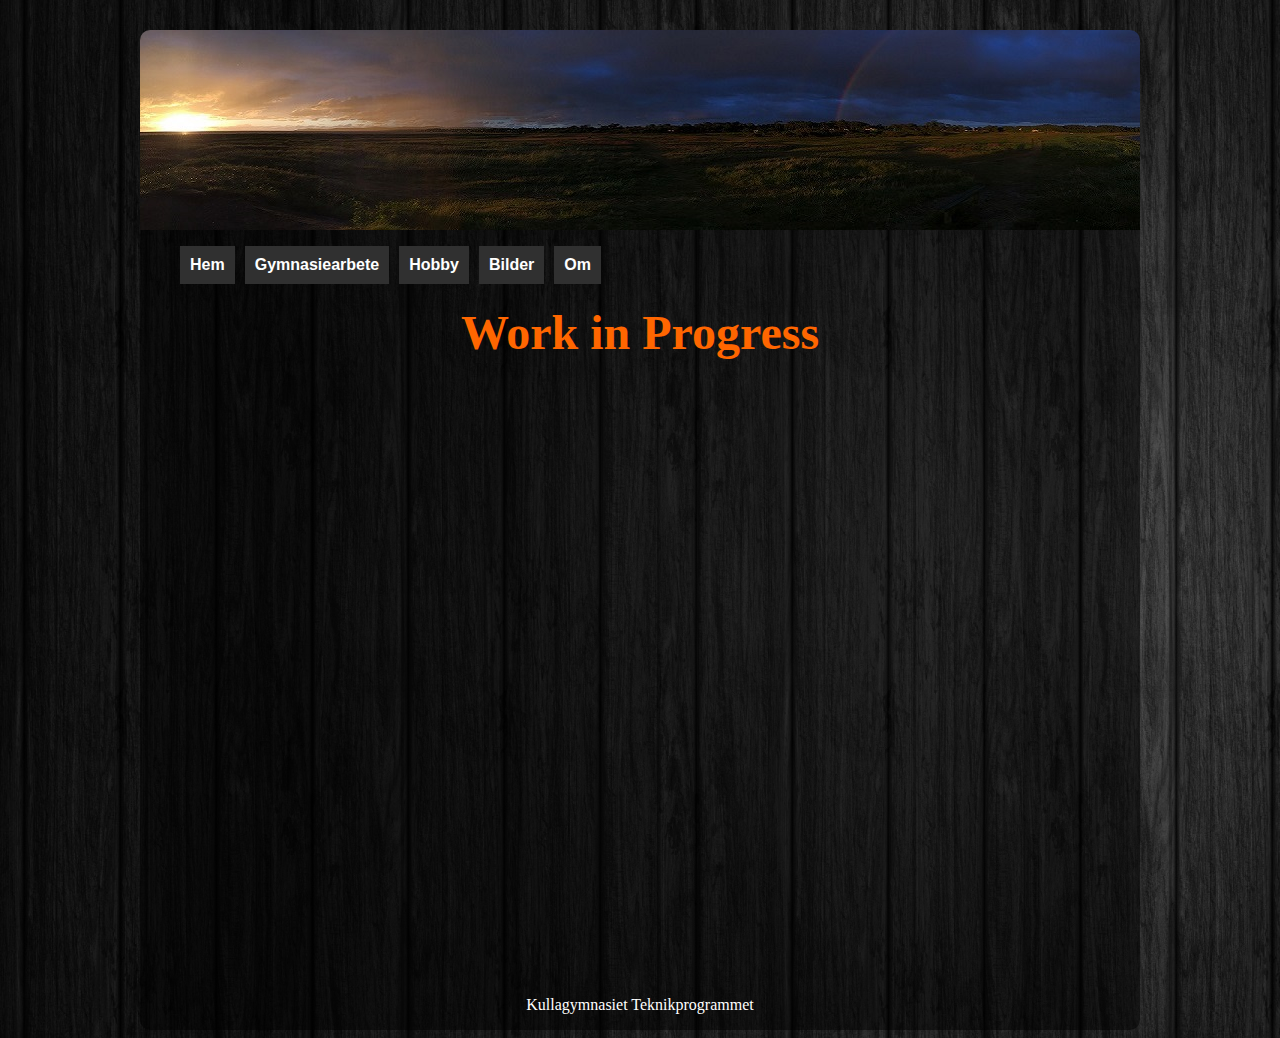
==== Bat.html @ 785bc79e "Tweaked" ====
<!DOCTYPE html>
<head>

<meta http-equiv="content-type" name="viewport" content="width=device-width, initial-scale=1">
<meta charset="utf-8">


<link rel="stylesheet" type="text/css" href="layout33.css">

<link rel="stylesheet" media="screen and (min-width: 1600px) and (max-device-width: 2000px)" href="layout3.css">
<link rel="stylesheet" media="screen and (min-width: 1200px) and (max-width: 1600px)" href="layout2.css">
<link rel="stylesheet" media="screen and (min-width: 375px) and (max-width: 667px)" href="layout.css">

		<title>Bilder/Båtar</title>
	</head>

<body>
	<div class="blended_grid">
	<div class="pageHeader">

		<a href="index.html"><img src="img/PanoramaHead.JPG"></a>

	</div>
	<div class="pageHorizontalMenu">

	<center>
	
<ul id="meny">

 <li>
	<a href="index.html">Hem</a>
 </li>
 
 <li>
	<a href="gymnasiearbete.html">Gymnasiearbete</a>
 </li>
 
 <li>
	<a href="modellflyg.html">Hobby</a>
 </li>
 
 <li>
	<a href="bilder.html">Bilder</a>
 
		<ul>
			<li><a href="Hobby.html">Radiostyrt</a></li>
			<li><a href="Bat.html">Båtar</a></li>
			<li><a href="Panorama.html">Panorama / Timelapse</a></li>
		</ul>
 </li>
 <li>
	<a href="om.html">Om</a>
 </li>
 
</ul>

</center>

	</div>
	<div class="pageContent">

	<center>
		<h1><font color="#ff6600" size="16px"> Work in Progress </font></h1>


	
	</div>
	<div class="pageFooter">

	<center>
		<p><font color="white"> Kullagymnasiet Teknikprogrammet </p>
	</center>

	</div>
	</div>


</body>
</html>
---- layout3.css ----
body{
	padding : 1;
	margin : 1;
	border : 0;
	background: url(img/Background.jpg);
}

/* ----------- Desktop Above 1600px ----------- */
@media screen 
  and (min-device-width: 1600px) 
  and (max-device-width: 2000px) 
  and (-webkit-min-device-pixel-ratio: 1) {
	
.blended_grid{
	display : block;
	width : 1000px;
	overflow : hidden;
	margin : 30px auto 0 auto;
	border-radius: 10px;
}

.pageHeader{
	float : left;
	clear : none;
	height : 200px;
	width : 1000px;
}


.pageHorizontalMenu{
	background-color : rgba(0, 0, 0, 0.5);
	float : left;
	clear : none;
	height : 70px;
	width : 1000px;
}


.pageContent{
	background-color : rgba(0, 0, 0, 0.5);
	float : left;
	clear : none;
	height : 680px;
	width : 1000px;
}


.pageFooter{
	background-color : rgba(0, 0, 0, 0.5);
	float : left;
	clear : none;
	height : 50px;
	width : 1000px;
}

h1 {
	font-size: 8px;
}

/* CSS Meny Inställningar */


#meny {
	list-style: none;
	font-weight: bold;
	margin-bottom: 10px;
	float: left;
	width: 100%;
	position: relative;
	z-index: 5;
}

#meny li {
	float: left;
	margin-right: 10px;
	position: relative;
}
	  
#meny a {
	display: block;
	text-align: center;
	font-family: "Lucida Grande", "Lucida Sans Unicode", Helvetica, Arial, sans-serif;
	color: white;
	background: #303030;
    padding: 10px;
	text-decoration: none;
}


#meny li a:hover {
	cursor: pointer;
	background: #ff6600;
	color: white;
	text-decoration: none;
}

/* DROPDOWN */

#meny ul {
	background: #303030; /* Byter BakgrundsFärg på Huvudkategori */
	background: rgba(255, 255, 255, 0);
	list-style: none;
	position: absolute;
	left: -9999px;	/* När DROPDOWN inte används är den placerad långt utanför skärmen */
}

#meny ul li {
	padding-top: 10px;
	float: none;
}

#meny ul a {
	white-space: nowrap; /* Gör så att texten inte byter rad */
}

#meny li:hover ul {
	left: 0;
}

#meny li:hover a {
	background: #ff6600; /* Byter Färg på Huvudkategori (på :hover) */
	text-decoration: none;
}

#meny li:hover ul a {
	text-decoration: none;
}

#meny li:hover ul li a:hover {
	background: #303030; /* Byter Färg på Underkategori (på :hover) */
}

} /* slutTag Horizontel Desktop Meny */



/* Länkar visas som vanlig text */
a {
	text-decoration: none;
	cursor: pointer;
}

/* Text under bild i Lightbox */
#bildtext {
	text-align: center;
	font: Arial;
	font-size: 20px;
	color: white;
}

/* Bilder */
.thumb {
	max-width: 60%;
	max-height: 60%;
 }
 
 #photos {
	 line-height: 5;
	 column-count: 4;
 }
 
 #photos img {
	 width: 186px;
	 height: 60px;
 }

/* Lightbox "Gallery" */
.lightbox {
	display: none;
	
	position: fixed;
	z-index: 999;
	width: 100%;
	height: 100%;
	top: 0;
	left: 0;
	background: rgba(0,0,0,0.6);
}

/* Bild i Lightbox */
.lightbox img {
	max-width: 100%;
	max-height: 100%;
	margin-top: 15%;
}

/*  */
.lightbox:target {
	outline: none;
	display: block;
}

}
---- layout2.css ----
body{
	padding : 1;
	margin : 1;
	border : 0;
	background: url(img/Background.jpg);
}

/* ----------- Laptops Non-Retina ----------- */
@media screen 
  and (min-device-width: 1200px) 
  and (max-device-width: 1600px) 
  and (-webkit-min-device-pixel-ratio: 1) {

	
.blended_grid{
	display : block;
	width : 1000px;
	overflow : hidden;
	margin : 30px auto 0 auto;
	border-radius: 10px;
}

.pageHeader{
	float : left;
	clear : none;
	height : 200px;
	width : 1000px;
}


.pageHorizontalMenu{
	background-color : rgba(0, 0, 0, 0.5);
	float : left;
	clear : none;
	height : 70px;
	width : 1000px;
}


.pageContent{
	background-color : rgba(0, 0, 0, 0.5);
	float : left;
	clear : none;
	height : 680px;
	width : 1000px;
}


.pageFooter{
	background-color : rgba(0, 0, 0, 0.5);
	float : left;
	clear : none;
	height : 50px;
	width : 1000px;
}





h1 {
	font-size: 8px;
}

/* CSS Meny Inställningar */


#meny {
	list-style: none;
	font-weight: bold;
	margin-bottom: 10px;
	float: left;
	width: 100%;
	position: relative;
	z-index: 5;
}

#meny li {
	float: left;
	margin-right: 10px;
	position: relative;
}
	  
#meny a {
	display: block;
	text-align: center;
	font-family: "Lucida Grande", "Lucida Sans Unicode", Helvetica, Arial, sans-serif;
	color: white;
	background: #303030;
    padding: 10px;
	text-decoration: none;
}


#meny li a:hover {
	cursor: pointer;
	background: #ff6600;
	color: white;
	text-decoration: none;
}

/* DROPDOWN */

#meny ul {
	background: #303030; /* Byter BakgrundsFärg på Huvudkategori */
	background: rgba(255, 255, 255, 0);
	list-style: none;
	position: absolute;
	left: -9999px;	/* När DROPDOWN inte används är den placerad långt utanför skärmen */
}

#meny ul li {
	padding-top: 10px;
	float: none;
}

#meny ul a {
	white-space: nowrap; /* Gör så att texten inte byter rad */
}

#meny li:hover ul {
	left: 0;
}

#meny li:hover a {
	background: #ff6600; /* Byter Färg på Huvudkategori (på :hover) */
	text-decoration: none;
}

#meny li:hover ul a {
	text-decoration: none;
}

#meny li:hover ul li a:hover {
	background: #303030; /* Byter Färg på Underkategori (på :hover) */
}

} /* slutTag Horizontel Laptop Meny */



/* Länkar visas som vanlig text */
a {
	text-decoration: none;
	cursor: pointer;
}

/* Text under bild i Lightbox */
#bildtext {
	text-align: center;
	font: Arial;
	font-size: 20px;
	color: white;
}

/* Bilder */
.thumb {
	max-width: 60%;
	max-height: 60%;
 }
 
 #photos {
	 line-height: 5;
	 column-count: 4;
 }
 
 #photos img {
	 width: 186px;
	 height: 60px;
 }

/* Lightbox "Gallery" */
.lightbox {
	display: none;
	
	position: fixed;
	z-index: 999;
	width: 100%;
	height: 100%;
	top: 0;
	left: 0;
	background: rgba(0,0,0,0.6);
}

/* Bild i Lightbox */
.lightbox img {
	max-width: 100%;
	max-height: 100%;
	margin-top: 15%;
}

/*  */
.lightbox:target {
	outline: none;
	display: block;
}

}
---- layout.css ----
body{
	padding : 1;
	margin : 1;
	border : 0;
	background: url(img/Background.jpg);
}

/* ----------- iPhone 6 ----------- */

/* Portrait and Landscape */
@media screen only 
  and (min-device-width: 100px) 
  and (max-device-width: 700px) 
  and (-webkit-min-device-pixel-ratio: 2) { 


.blended_grid{
	display : block;
	width : 1000px;
	overflow : hidden;
	margin : 30px auto 0 auto;
	border-radius: 10px;
}

.pageHeader{
	float : left;
	clear : none;
	height : 133px;
	width : 1000px;
}


.pageHorizontalMenu{
	background-color : rgba(0, 0, 0, 0.5);
	float : left;
	clear : none;
	height : 50px;
	width : 1000px;
}


.pageContent{
	background-color : rgba(0, 0, 0, 0.5);
	float : left;
	clear : none;
	height : 680px;
	width : 1000px;
}


.pageFooter{
	background-color : rgba(0, 0, 0, 0.5);
	float : left;
	clear : none;
	height : 50px;
	width : 1000px;
}

h1 {
	font-size: 8px;
}

/* CSS Meny Inställningar */


#meny {
	list-style: none;
	font-weight: bold;
	margin-bottom: 10px;
	float: left;
	width: 100%;
	position: relative;
	z-index: 5;
}

#meny li {
	float: left;
	margin-right: 10px;
	position: relative;
}
	  
#meny a {
	display: block;
	text-align: center;
	font-family: "Lucida Grande", "Lucida Sans Unicode", Helvetica, Arial, sans-serif;
	color: white;
	background: #303030;
    padding: 10px;
	text-decoration: none;
}


#meny li a:hover {
	cursor: pointer;
	background: #ff6600;
	color: white;
	text-decoration: none;
}

/* DROPDOWN */

#meny ul {
	background: #303030; /* Byter BakgrundsFärg på Huvudkategori */
	background: rgba(255, 255, 255, 0);
	list-style: none;
	position: absolute;
	left: -9999px;	/* När DROPDOWN inte används är den placerad långt utanför skärmen */
}

#meny ul li {
	padding-top: 10px;
	float: none;
}

#meny ul a {
	white-space: nowrap; /* Gör så att texten inte byter rad */
}

#meny li:hover ul {
	left: 0;
}

#meny li:hover a {
	background: #ff6600; /* Byter Färg på Huvudkategori (på :hover) */
	text-decoration: none;
}

#meny li:hover ul a {
	text-decoration: none;
}

#meny li:hover ul li a:hover {
	background: #303030; /* Byter Färg på Underkategori (på :hover) */
}

} /* slutTag Horizontel Mobil Meny */



/* Länkar visas som vanlig text */
a {
	text-decoration: none;
	cursor: pointer;
}

/* Text under bild i Lightbox */
#bildtext {
	text-align: center;
	font: Arial;
	font-size: 20px;
	color: white;
}

/* Bilder */
.thumb {
	max-width: 60%;
	max-height: 60%;
 }
 
 #photos {
	 line-height: 5;
	 column-count: 4;
 }
 
 #photos img {
	 width: 186px;
	 height: 60px;
 }

/* Lightbox "Gallery" */
.lightbox {
	display: none;
	
	position: fixed;
	z-index: 999;
	width: 100%;
	height: 100%;
	top: 0;
	left: 0;
	background: rgba(0,0,0,0.6);
}

/* Bild i Lightbox */
.lightbox img {
	max-width: 100%;
	max-height: 100%;
	margin-top: 15%;
}

/*  */
.lightbox:target {
	outline: none;
	display: block;
}
}
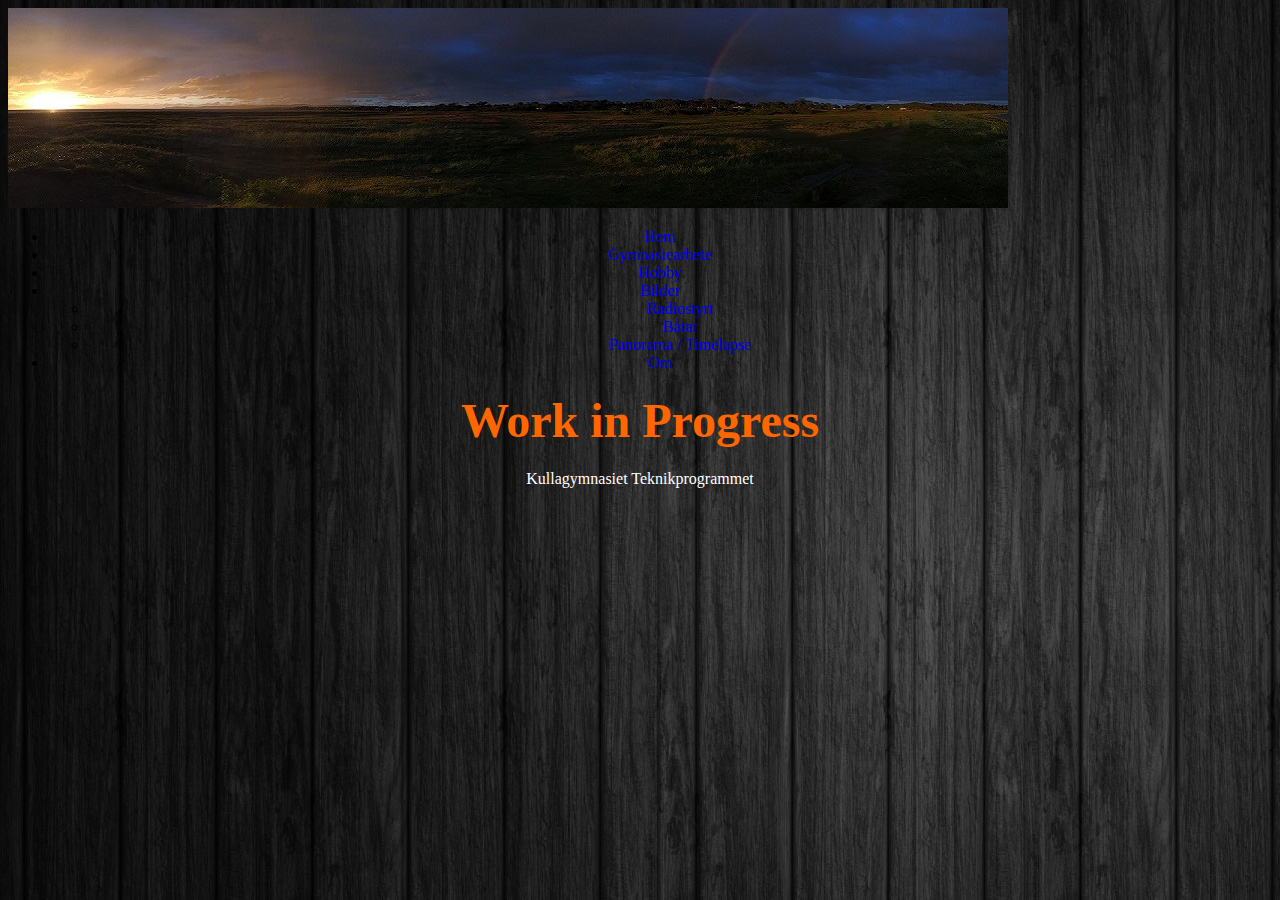
==== commit d7b7931b: "Update Bat.html" ====
--- a/Bat.html
+++ b/Bat.html
@@ -7,9 +7,7 @@
 
 <link rel="stylesheet" type="text/css" href="layout33.css">
 
-<link rel="stylesheet" media="screen and (min-width: 1600px) and (max-device-width: 2000px)" href="layout3.css">
-<link rel="stylesheet" media="screen and (min-width: 1200px) and (max-width: 1600px)" href="layout2.css">
-<link rel="stylesheet" media="screen and (min-width: 375px) and (max-width: 667px)" href="layout.css">
+<link rel="stylesheet" href="layout3.css">
 
 		<title>Bilder/Båtar</title>
 	</head>
@@ -76,4 +74,4 @@
 
 
 </body>
-</html>+</html>
